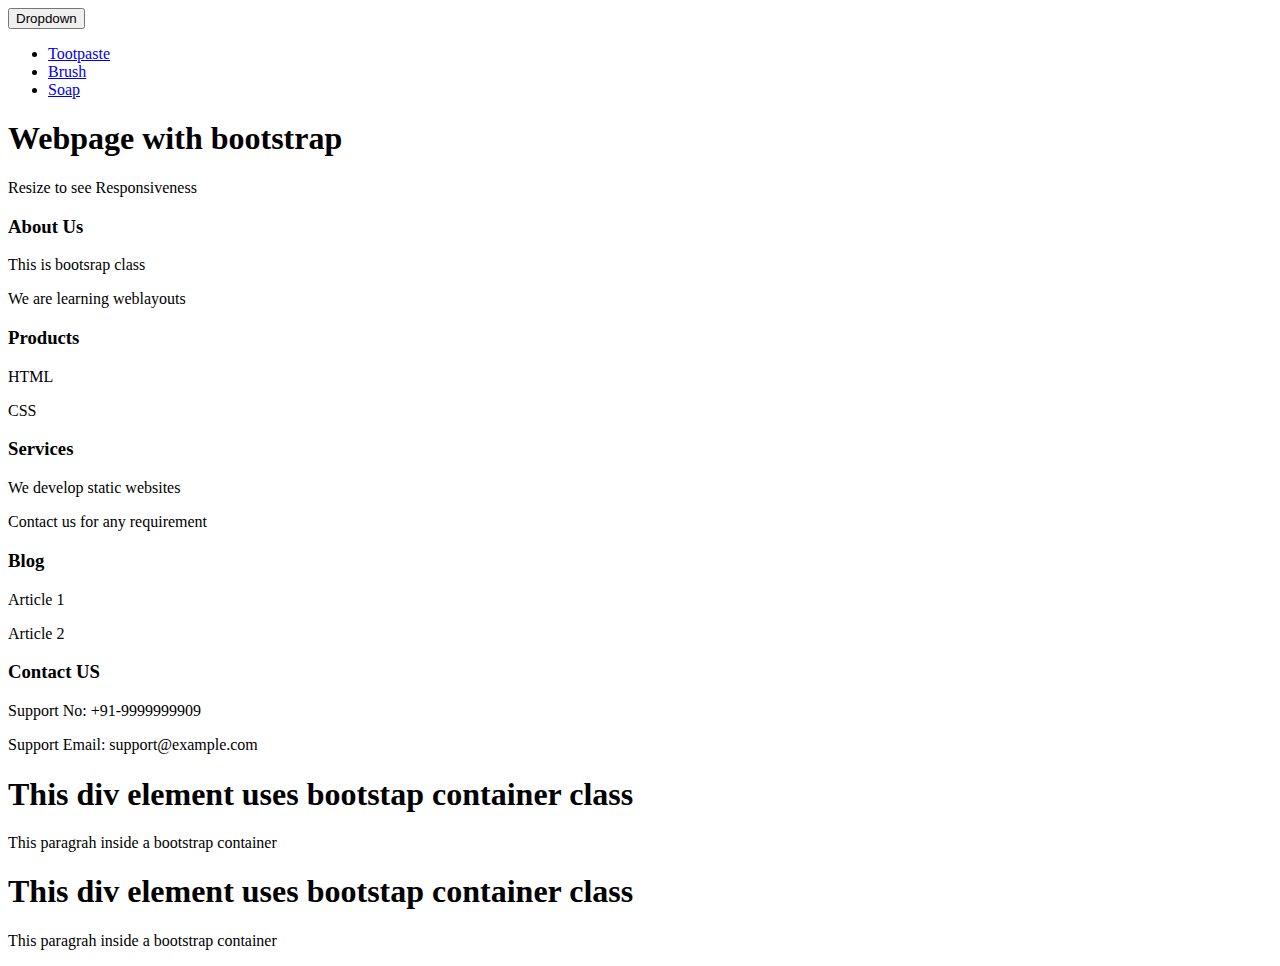
==== index5.html @ 58a8678e "responsive, bootstrap, codes, html entities, chars" ====
<!DOCTYPE html>
<html lang="en">
  <head>
    <meta charset="UTF-8" />
    <meta http-equiv="X-UA-Compatible" content="IE=edge" />
    <meta name="viewport" content="width=device-width, initial-scale=1.0" />
    <!-- CSS only -->
    <link
      href="https://cdn.jsdelivr.net/npm/bootstrap@5.2.3/dist/css/bootstrap.min.css"
      rel="stylesheet"
      integrity="sha384-rbsA2VBKQhggwzxH7pPCaAqO46MgnOM80zW1RWuH61DGLwZJEdK2Kadq2F9CUG65"
      crossorigin="anonymous"
    />
    <!-- JavaScript Bundle with Popper -->
    <script
      src="https://cdn.jsdelivr.net/npm/bootstrap@5.2.3/dist/js/bootstrap.bundle.min.js"
      integrity="sha384-kenU1KFdBIe4zVF0s0G1M5b4hcpxyD9F7jL+jjXkk+Q2h455rYXK/7HAuoJl+0I4"
      crossorigin="anonymous"
    ></script>
    <title>HTML - Bootstrap (Third party css libraries)</title>
  </head>
  <body>
    <div class="dropdown">
      <button
        class="btn btn-warning dropdown-toggle"
        type="button"
        data-bs-toggle="dropdown"
        aria-expanded="false"
      >
        Dropdown
      </button>
      <ul class="dropdown-menu">
        <li><a class="dropdown-item" href="#">Tootpaste</a></li>
        <li><a class="dropdown-item" href="#">Brush</a></li>
        <li>
          <a
            class="dropdown-item"
            href="https://www.dmart.in/product/pears-pure---gentle-soap-bar-pbathsoapsprs2090xx290216"
            target="_blank"
            >Soap</a
          >
        </li>
      </ul>
    </div>
    <div class="container">
      <div class="jumbotron">
        <h1>Webpage with bootstrap</h1>
        <p>Resize to see Responsiveness</p>
      </div>
      <div class="row">
        <div class="col-sm-4">
          <h3>About Us</h3>
          <p>This is bootsrap class</p>
          <p>We are learning weblayouts</p>
        </div>
        <div class="col-sm-4">
          <h3>Products</h3>
          <p>HTML</p>
          <p>CSS</p>
        </div>
         <div class="col-sm-4">
          <h3>Services</h3>
          <p>We develop static websites</p>
          <p>Contact us for any requirement</p>
        </div>
        
      </div>
    <div class="row">
        <div class="col-sm-4">
          <h3>Blog</h3>
          <p>Article 1</p>
          <p>Article 2</p>
        </div>
        <div class="col-sm-4">
          <h3>Contact US</h3>
          <p>Support No: +91-9999999909</p>
          <p>Support Email: support@example.com</p>
        </div>
      </div>
    </div>

    <!-- container class -->
    <div class="container text-bg-primary p-5">
        <h1>This div element uses bootstap container class</h1>
        <p>This paragrah inside a bootstrap container</p>
    </div>
    <!-- container-fluid class -->
    <div class="container-fluid text-bg-warning p-3 mt-3">
        <h1>This div element uses bootstap container class</h1>
        <p>This paragrah inside a bootstrap container</p>
    </div>
  </body>
</html>
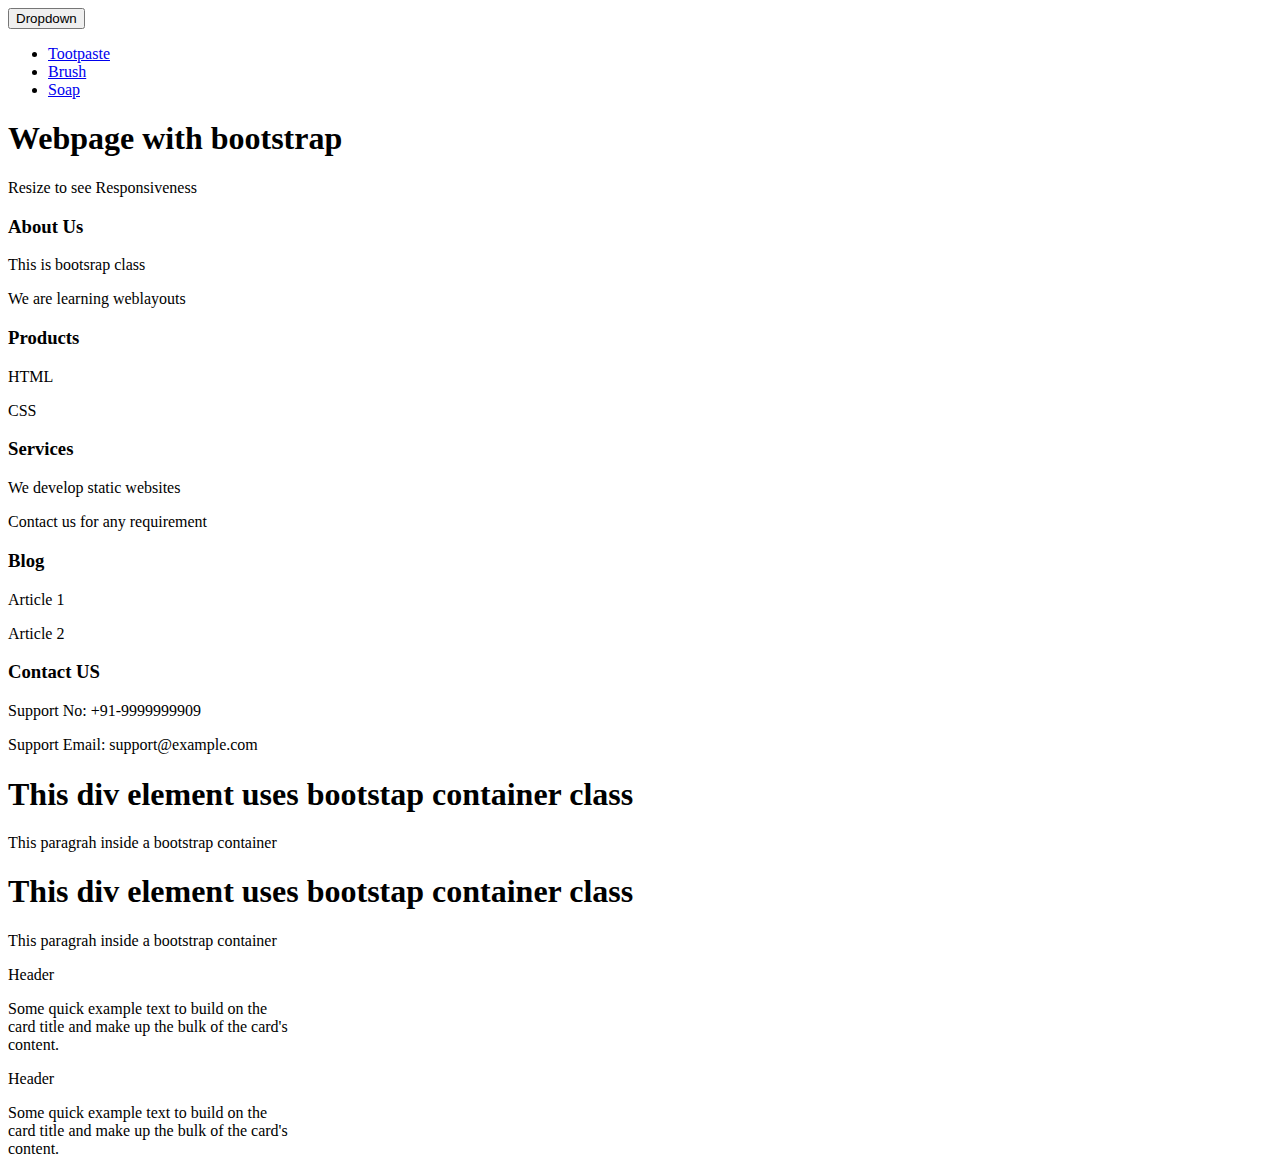
==== commit 53aa0cd1: "bootstrap updated in index5" ====
--- a/index5.html
+++ b/index5.html
@@ -58,14 +58,13 @@
           <p>HTML</p>
           <p>CSS</p>
         </div>
-         <div class="col-sm-4">
+        <div class="col-sm-4">
           <h3>Services</h3>
           <p>We develop static websites</p>
           <p>Contact us for any requirement</p>
         </div>
-        
       </div>
-    <div class="row">
+      <div class="row">
         <div class="col-sm-4">
           <h3>Blog</h3>
           <p>Article 1</p>
@@ -81,13 +80,32 @@
 
     <!-- container class -->
     <div class="container text-bg-primary p-5">
-        <h1>This div element uses bootstap container class</h1>
-        <p>This paragrah inside a bootstrap container</p>
+      <h1>This div element uses bootstap container class</h1>
+      <p>This paragrah inside a bootstrap container</p>
     </div>
     <!-- container-fluid class -->
     <div class="container-fluid text-bg-warning p-3 mt-3">
-        <h1>This div element uses bootstap container class</h1>
-        <p>This paragrah inside a bootstrap container</p>
+      <h1>This div element uses bootstap container class</h1>
+      <p>This paragrah inside a bootstrap container</p>
+    </div>
+
+    <div class="card text-bg-primary mb-3" style="max-width: 18rem">
+      <div class="card-header">Header</div>
+      <div class="card-body">
+        <p class="card-text">
+          Some quick example text to build on the card title and make up the
+          bulk of the card's content.
+        </p>
+      </div>
+    </div>
+    <div class="card text-bg-info mb-3" style="max-width: 18rem">
+      <div class="card-header">Header</div>
+      <div class="card-body">
+        <p class="card-text">
+          Some quick example text to build on the card title and make up the
+          bulk of the card's content.
+        </p>
+      </div>
     </div>
   </body>
 </html>
